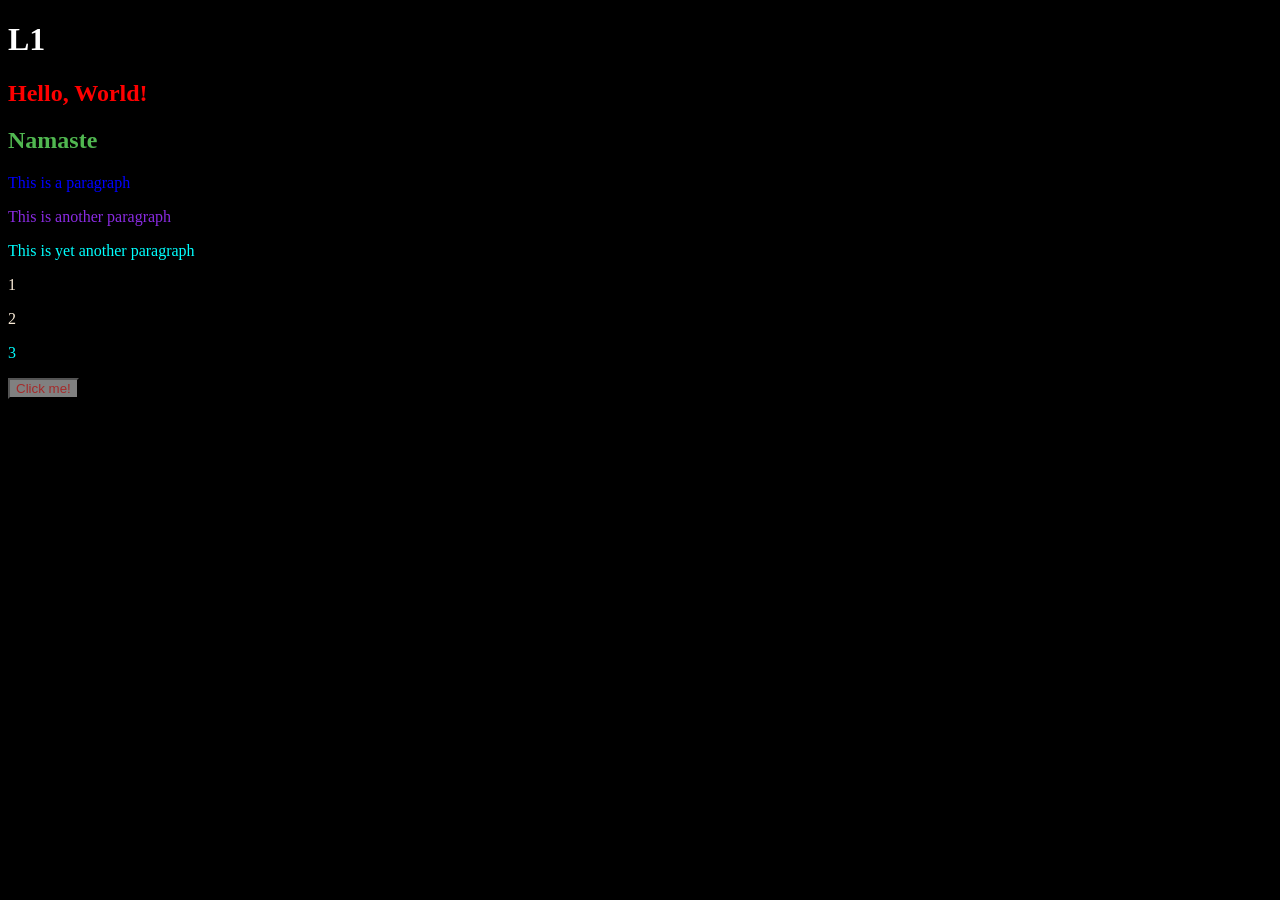
==== Learn CSS/l1.html @ f2dce6f5 "start" ====
<!DOCTYPE html>
<html lang="en">
<head>
    <meta charset="UTF-8">
    <meta name="viewport" content="width=device-width, initial-scale=1.0">
    <title>Chapter 1</title>
    <link rel="stylesheet" href="./l1 style.css">
    <!-- <style>
        h2{
            color: rgb(54, 174, 54);
        }
    </style> -->
</head>
<body>
    <h1>L1</h1>
    <h2>Hello, World!</h2>
    <h2 style="color: rgb(80, 183, 80);">Namaste</h2>
    <p id="para1">This is a paragraph</p>
    <p id="para2">This is another paragraph</p>
    <p>This is yet another paragraph</p>

    <p class="p1">1</p>
    <p class="p1">2</p>
    <p>3</p>
    <button>Click me!</button>
</body>
</html>
---- Learn CSS/l1 style.css ----
/* Universal selector */

*{
    color: purple;
} 


/* Element selector */
h1{
    color: rgb(255, 255, 255);
    /* color: #ffffff;  */
}
h2{
    color: red;
}

p{
    color: aqua;
}

button{
    color: brown;
    background-color: grey;
}

body{
    background-color: black;
}

/* id selector */
#para1{
    color: blue;
}
#para2{
    color: blueviolet;
}

/* class selector */
.p1{
    color: antiquewhite;
}
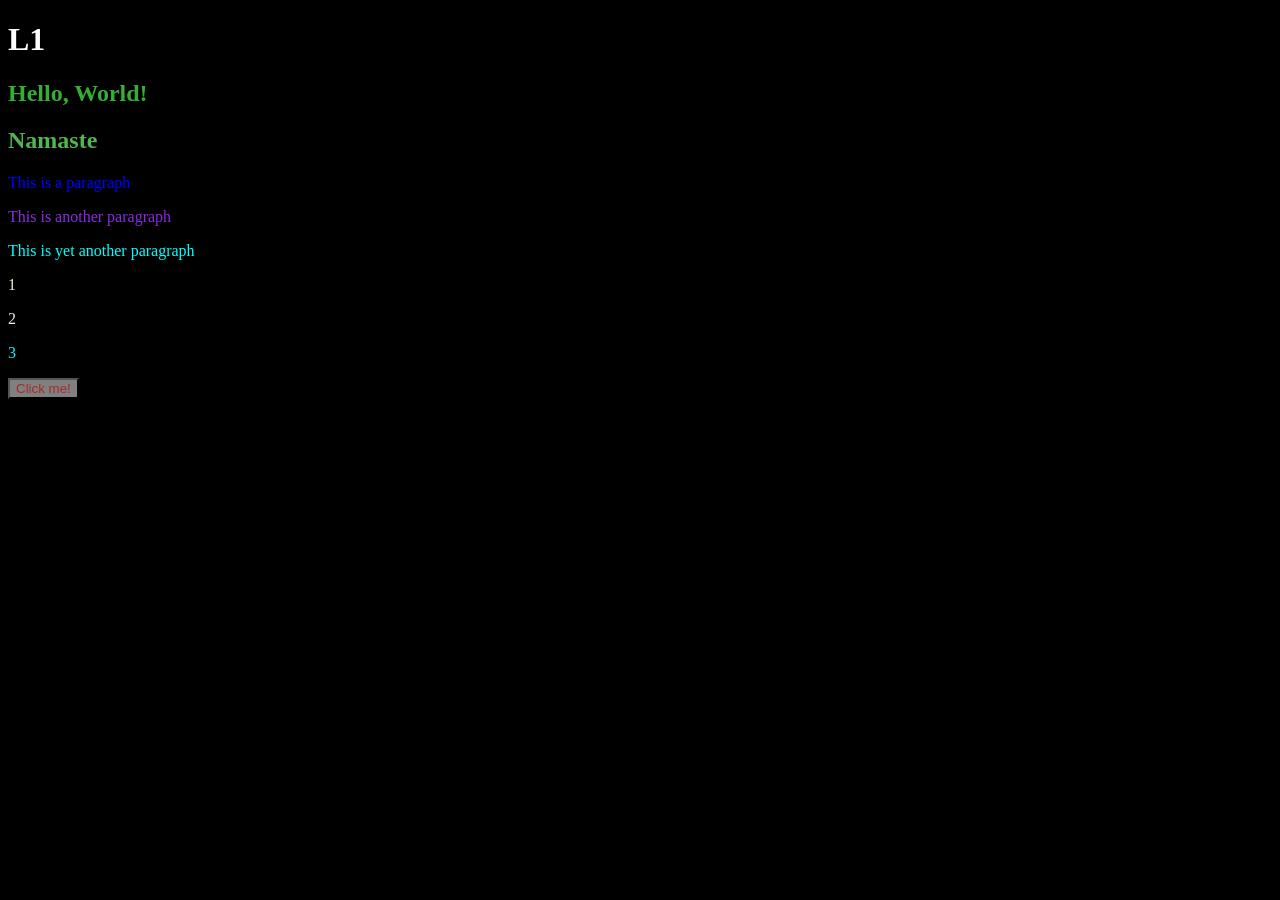
==== commit f3e3cd77: "changing settings related to text" ====
--- a/Learn CSS/l1.html
+++ b/Learn CSS/l1.html
@@ -4,12 +4,12 @@
     <meta charset="UTF-8">
     <meta name="viewport" content="width=device-width, initial-scale=1.0">
     <title>Chapter 1</title>
-    <link rel="stylesheet" href="./l1 style.css">
-    <!-- <style>
+    <link rel="stylesheet" href="./l1.css">
+    <style>
         h2{
             color: rgb(54, 174, 54);
         }
-    </style> -->
+    </style>
 </head>
 <body>
     <h1>L1</h1>
--- a/Learn CSS/l1.css
+++ b/Learn CSS/l1.css
@@ -0,0 +1,41 @@
+/* Universal selector */
+
+*{
+    color: purple;
+} 
+
+
+/* Element selector */
+h1{
+    color: rgb(255, 255, 255);
+    /* color: #ffffff;  */
+}
+h2{
+    color: red;
+}
+
+p{
+    color: aqua;
+}
+
+button{
+    color: brown;
+    background-color: grey;
+}
+
+body{
+    background-color: black;
+}
+
+/* id selector */
+#para1{
+    color: blue;
+}
+#para2{
+    color: blueviolet;
+}
+
+/* class selector */
+.p1{
+    color: antiquewhite;
+}
